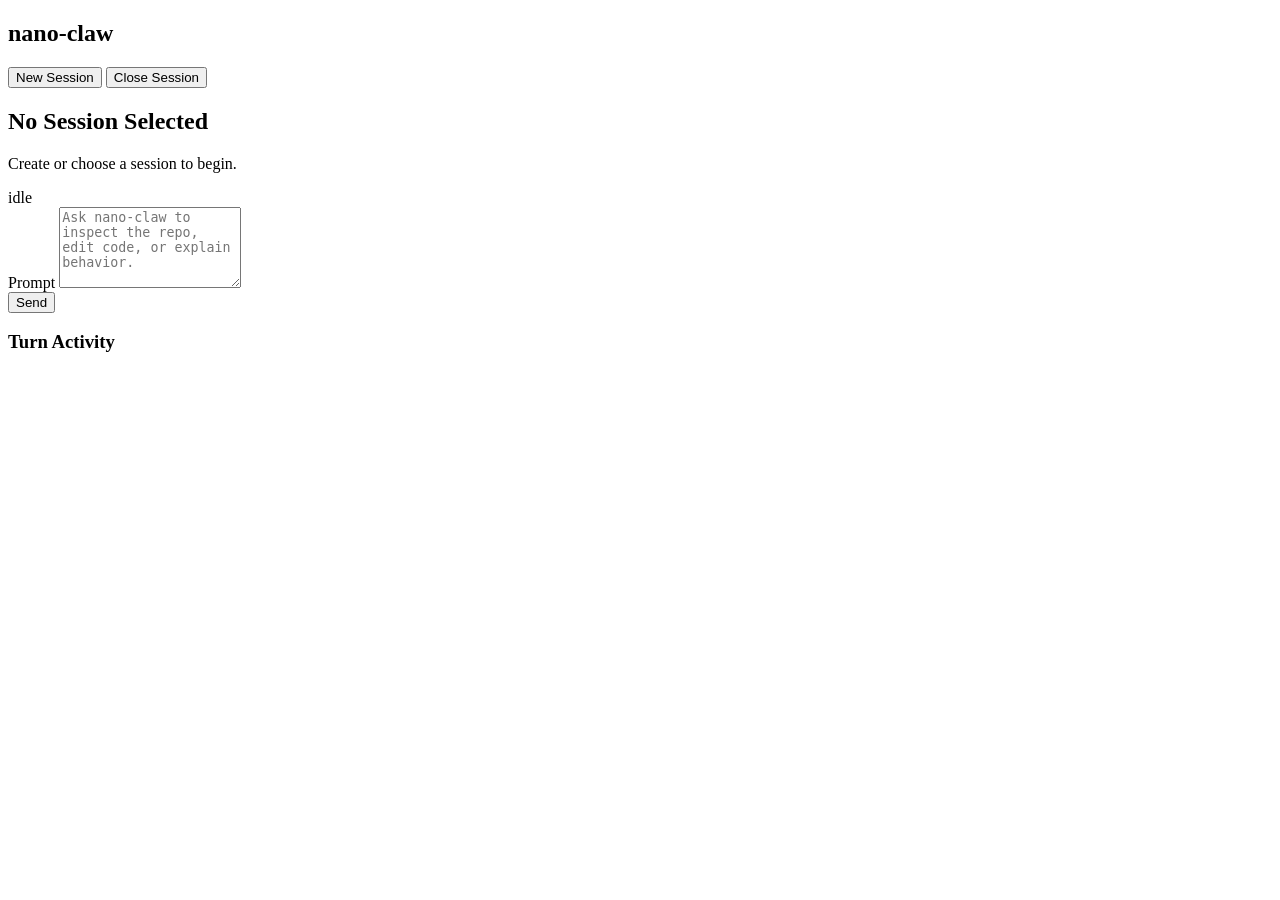
==== src/server/static/index.html @ d809e233 "feat(http): add local session-based HTTP server and persistence" ====
<!DOCTYPE html>
<html lang="en">
<head>
  <meta charset="utf-8">
  <meta name="viewport" content="width=device-width, initial-scale=1">
  <title>nano-claw HTTP</title>
  <link rel="stylesheet" href="/static/styles.css">
</head>
<body>
  <div class="layout">
    <aside class="sidebar">
      <div class="sidebar-header">
        <h1>nano-claw</h1>
        <div class="sidebar-actions">
          <button id="new-session-button" type="button">New Session</button>
          <button id="close-session-button" type="button">Close Session</button>
        </div>
      </div>
      <div id="session-list" class="session-list"></div>
    </aside>

    <main class="main">
      <section class="panel">
        <div class="panel-header">
          <div>
            <h2 id="session-title">No Session Selected</h2>
            <p id="session-summary" class="muted">Create or choose a session to begin.</p>
          </div>
          <div id="run-status" class="status-chip">idle</div>
        </div>
        <div id="transcript" class="transcript"></div>
      </section>

      <section class="panel composer-panel">
        <form id="prompt-form">
          <label for="prompt-input">Prompt</label>
          <textarea id="prompt-input" rows="5" placeholder="Ask nano-claw to inspect the repo, edit code, or explain behavior."></textarea>
          <div class="actions">
            <button id="submit-button" type="submit">Send</button>
          </div>
        </form>
      </section>

      <section class="panel">
        <div class="panel-header">
          <h3>Turn Activity</h3>
        </div>
        <div id="activity-log" class="activity-log"></div>
        <div id="turn-links" class="run-links"></div>
      </section>
    </main>
  </div>
  <script src="/static/app.js"></script>
</body>
</html>
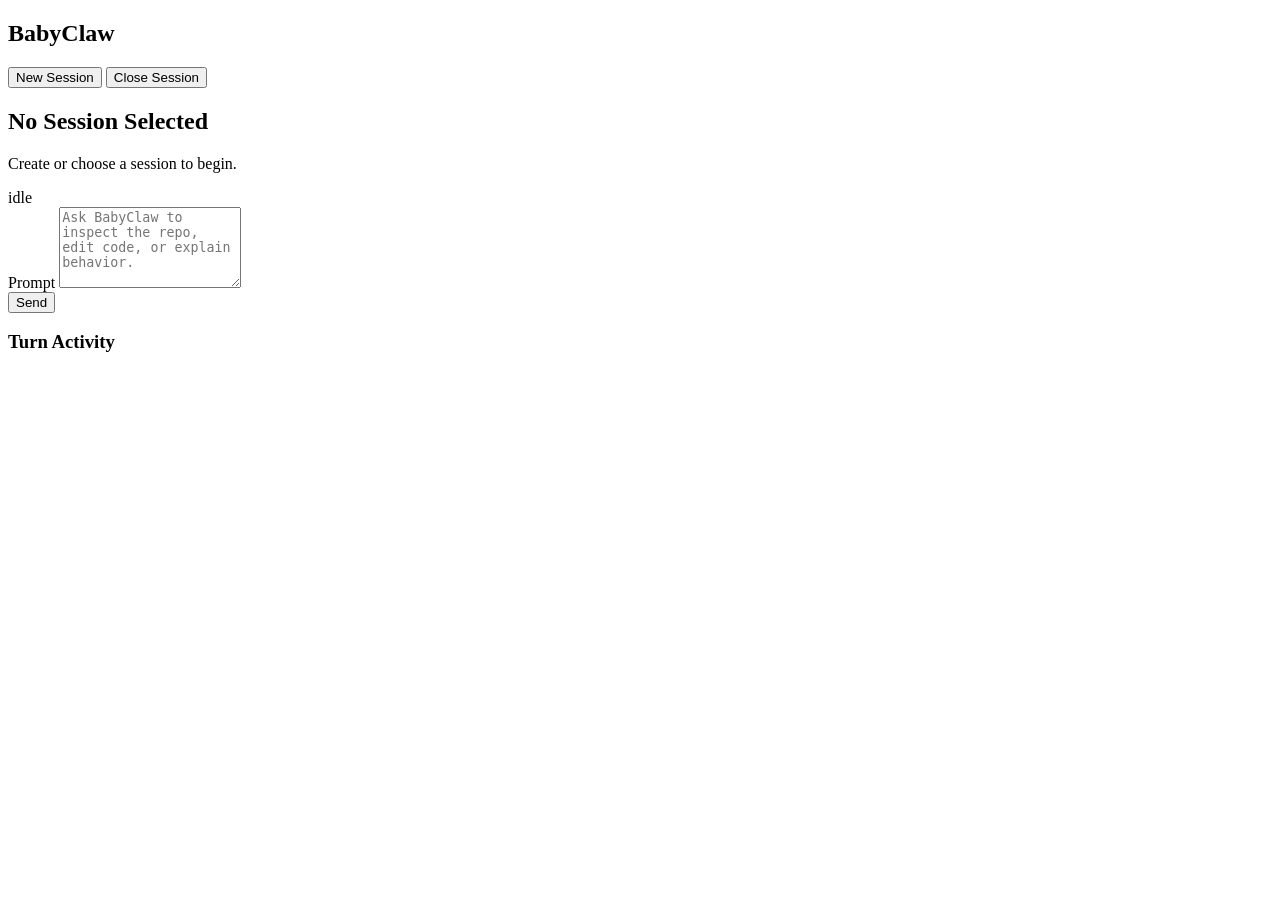
==== commit fddf99ae: "Rename nano-claw to BabyClaw" ====
--- a/src/server/static/index.html
+++ b/src/server/static/index.html
@@ -3,14 +3,14 @@
 <head>
   <meta charset="utf-8">
   <meta name="viewport" content="width=device-width, initial-scale=1">
-  <title>nano-claw HTTP</title>
+  <title>BabyClaw HTTP</title>
   <link rel="stylesheet" href="/static/styles.css">
 </head>
 <body>
   <div class="layout">
     <aside class="sidebar">
       <div class="sidebar-header">
-        <h1>nano-claw</h1>
+        <h1>BabyClaw</h1>
         <div class="sidebar-actions">
           <button id="new-session-button" type="button">New Session</button>
           <button id="close-session-button" type="button">Close Session</button>
@@ -34,7 +34,7 @@
       <section class="panel composer-panel">
         <form id="prompt-form">
           <label for="prompt-input">Prompt</label>
-          <textarea id="prompt-input" rows="5" placeholder="Ask nano-claw to inspect the repo, edit code, or explain behavior."></textarea>
+          <textarea id="prompt-input" rows="5" placeholder="Ask BabyClaw to inspect the repo, edit code, or explain behavior."></textarea>
           <div class="actions">
             <button id="submit-button" type="submit">Send</button>
           </div>
